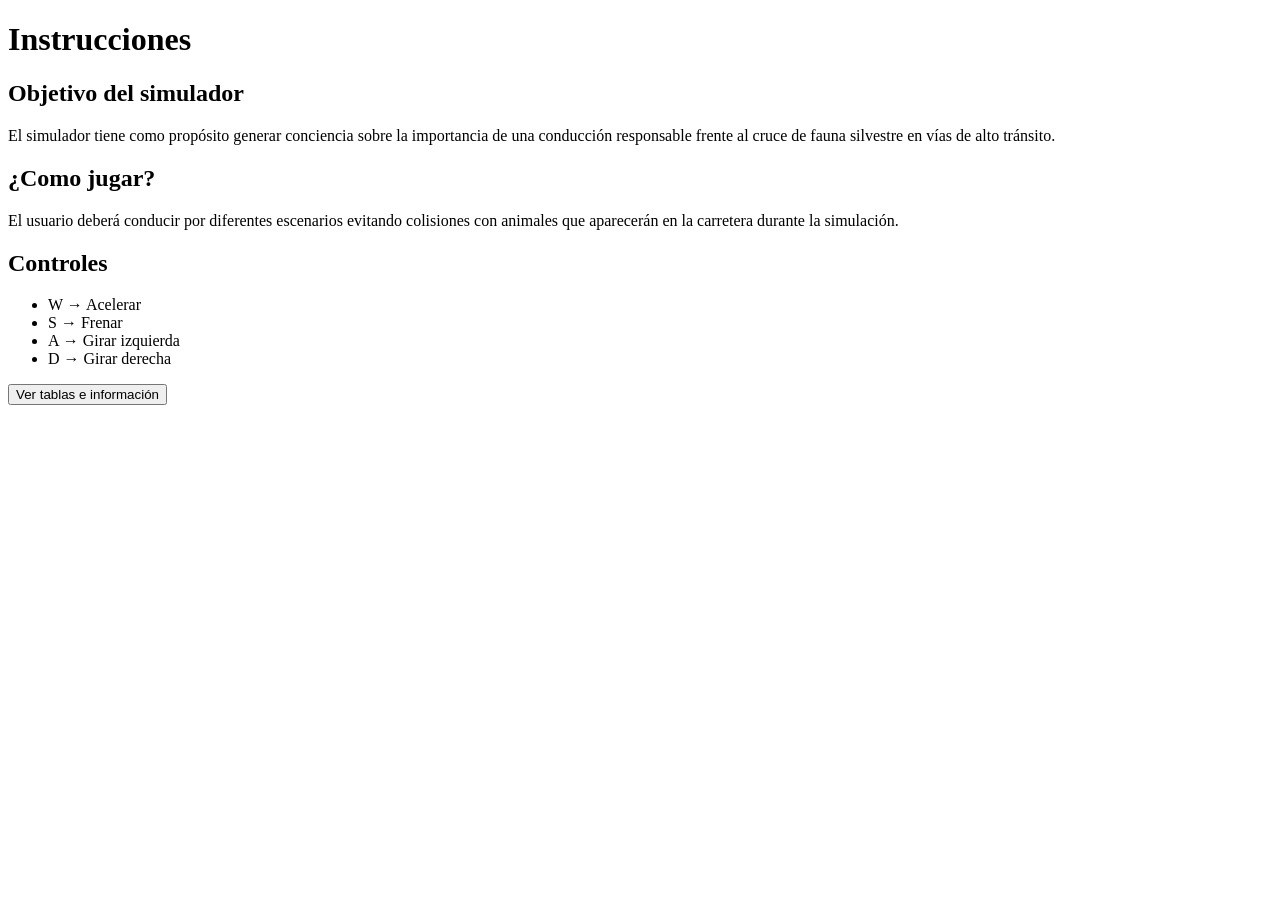
==== templates/instrucciones.html @ 6b760d80 "Primer commit" ====
<!DOCTYPE html>
<html lang="en">
<head>
    <meta charset="UTF-8">
    <meta name="viewport" content="width=device-width, initial-scale=1.0">
    <link rel="stylesheet" href="{{url_for('static', filename= 'css/instrucciones.css')}}">
    <title>Instrucciones</title>
</head>
<body>
    <main class="contenedor-instrucciones">

        <h1>Instrucciones</h1>

        <section class="card">
            
            <h2>Objetivo del simulador</h2>

            <p>
                El simulador tiene como propósito generar
                conciencia sobre la importancia de una
                conducción responsable frente al cruce
                de fauna silvestre en vías de alto tránsito.
            </p>

        </section>

        <section class="card">

            <h2>¿Como jugar?</h2>

            <p>
                El usuario deberá conducir por diferentes
                escenarios evitando colisiones con animales
                que aparecerán en la carretera durante
                la simulación.
            </p>

        </section>

        <section class="card">

            <h2>Controles</h2>

            <ul>

                <li>W → Acelerar</li>
    
                <li>S → Frenar</li>
    
                <li>A → Girar izquierda</li>
    
                <li>D → Girar derecha</li>
    
            </ul>


        </section>

        <div class="botones">

            <button onclick="window.location.href='/tablas'">
        
                Ver tablas e información
        
            </button>
        
        </div>

    </main>
</body>
</html>
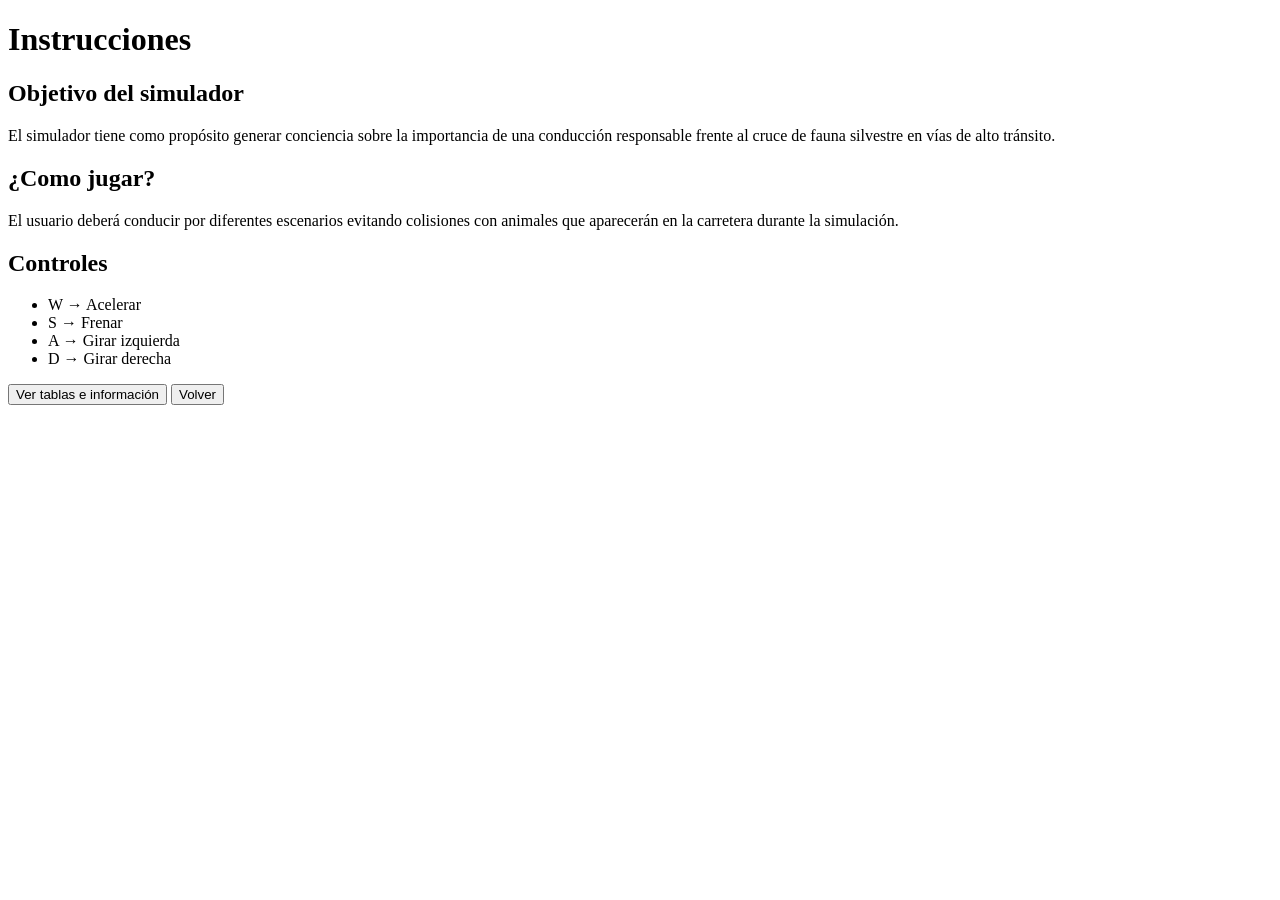
==== commit 96545327: "NUEVOS COMMITS" ====
--- a/templates/instrucciones.html
+++ b/templates/instrucciones.html
@@ -59,9 +59,11 @@
         <div class="botones">
 
             <button onclick="window.location.href='/tablas'">
-        
-                Ver tablas e información
-        
+                Ver tablas e información     
+            </button>
+
+            <button onclick="window.location.href='/'">
+                Volver
             </button>
         
         </div>
